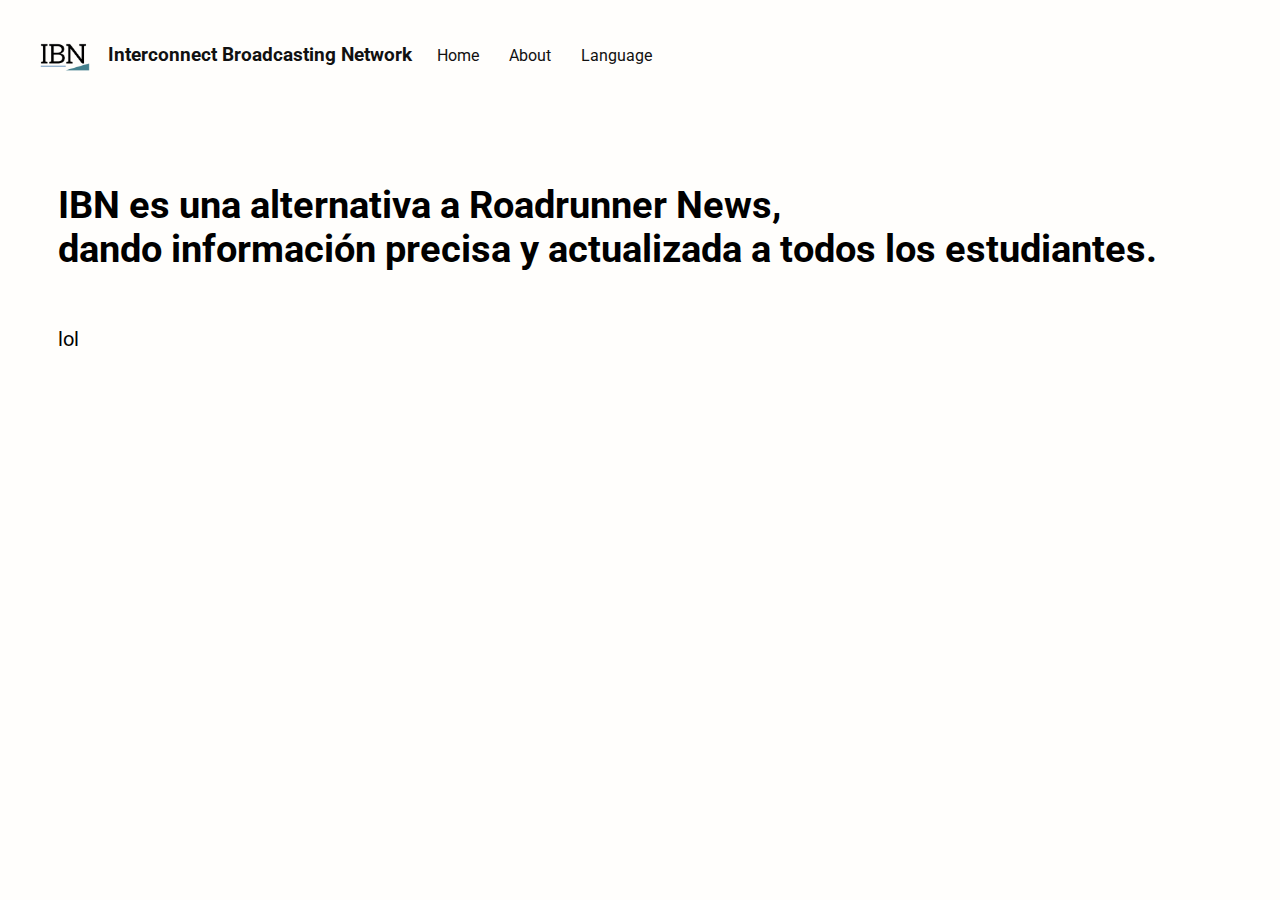
==== about.html @ 8e0668d7 "Upload" ====
<!DOCTYPE html>
<html>
<head>
  <meta charset="utf-8">
  <meta name="viewport" content="width=device-width, initial-scale=1.0">
  <title>IBN</title>
  <link rel="stylesheet" type="text/css" href="style.css">
  <script src="script.js"></script>
</head>
  
<body>

  <div class="header">
    <img src="logo.png">
    <h3 id="title">Interconnect Broadcasting Network</h3>
    
    <div class="navBar">
      <a href="index.html">Home</a>
      <a href="about.html">About</a>
      <div class="dropdown">
        <button class="dropbtn">Language</button>
          <div class="dropdown-content">
            <a href="https://ibnnews.netlify.app/">English</a>
            <a href="https://ibnnewsespanol.netlify.app/">Español</a>
          </div>
      </div>
    </div>
  </div>

      
    <div class="desc1">
        <h1>IBN es una alternativa a Roadrunner News, <br> dando información precisa y actualizada a todos los estudiantes.</h1>
        <h2 id="about">lol
            

        </h2>
    </div>

  







</body>
</html>
---- style.css ----
@import url('https://fonts.googleapis.com/css2?family=Roboto:wght@100;300;400;700&display=swap');

html {
  font-family: 'Roboto', sans-serif;
  background-color: #fffefc;
  font-weight: 400;
}


.video {
  padding-top: 7px;
  padding-left: 50px;
}

.image img {
  height: 210px;
  width: 280px;
  margin-top: -70px;

}

img {
  height: 70px;
  width: 70px;
  padding-left: 10px;
  padding-right: 10px;
  float: left;
}

.desc h1 {
  font-size: 45px;
  text-align: left;
  padding-left: 50px;
  padding-top: 70px;
  padding-right: 60px;
  padding-bottom: 130px;
  margin-bottom: -70px;
  
}

.desc1 h1 {
  font-size: 38px;
  text-align: left;
  padding-left: 50px;
  padding-top: 70px;
  padding-right: 60px;
  padding-bottom: 10px;

}

.desc1 h2 {
  font-weight: 400;
  font-size: 20px;
  padding-top: 20px;
  padding-left: 50px;
}

.desc h2 {
  padding-left: 50px;
  
}

#about br {
  display: block;
  content: "";
  margin-top: 5px;
}

#info {
  height: 500px;
  width: 800px;
  font-size: 18px;
  float: right;
  padding-right: 100px;
  padding-top: 6px;
}

#info br {
  display: block;
  content: "";
  margin-top: 10px;
}

#title {
  float: left;
  margin-bottom: -10px;
  margin-right: 5px;
  padding-top: 7px;
  padding-right: 5px;
  color: #111111;
}

.header {
  height: 50px;
  width: 99%;
  color: #fffefc;
  padding-top: 10px;
  padding-bottom: 20px;
  padding-left: 10px;
}


.navBar {
  overflow: hidden;
  padding-top: 6px;
  border-radius: 3px;
  color: #fffefc;
}

.navBar a {
  float: left;
  color: #111111;
  text-align: center;
  padding: 22px 15px;
  text-decoration: none;
  font-size: 16px;
  border-radius: 3px;
}

.navBar a:hover {
  background-color: #f7f6f4;
  border-radius: 3px;
}

.dropdown {
    float: left;
    overflow: hidden;
    border-radius: 3px;
    color: #fffefc;
  }

.dropdown .dropbtn {
    font-size: 16px;
    border: none;
    outline: none;
    color: #111111;
    padding: 22px 15px;
    background-color: inherit;
    font-family: inherit;
    margin: 0; 
    border-radius: 3px;
  }

  .navbar a:hover, .dropdown:hover .dropbtn {
    background-color: #f7f6f4;
    border-radius: 3px;
    text-decoration: none;
  }

  .dropdown-content {
    display: none;
    position: absolute;
    background-color: #f9f9f9;
    min-width: 160px;
    box-shadow: 0px 8px 16px 0px rgba(0,0,0,0.2);
    z-index: 1;
    border-radius: 3px;
  }

  .dropdown-content a {
    float: none;
    color: #111111;
    padding: 20px 16px;
    text-decoration: none;
    display: block;
    text-align: left;
    border-radius: 3px;
  }

  .dropdown-content a:hover {
    background-color: #f7f6f4;
    border-radius: 3px;
  }

  .dropdown:hover .dropdown-content {
    display: block;
    border-radius: 3px;
  }
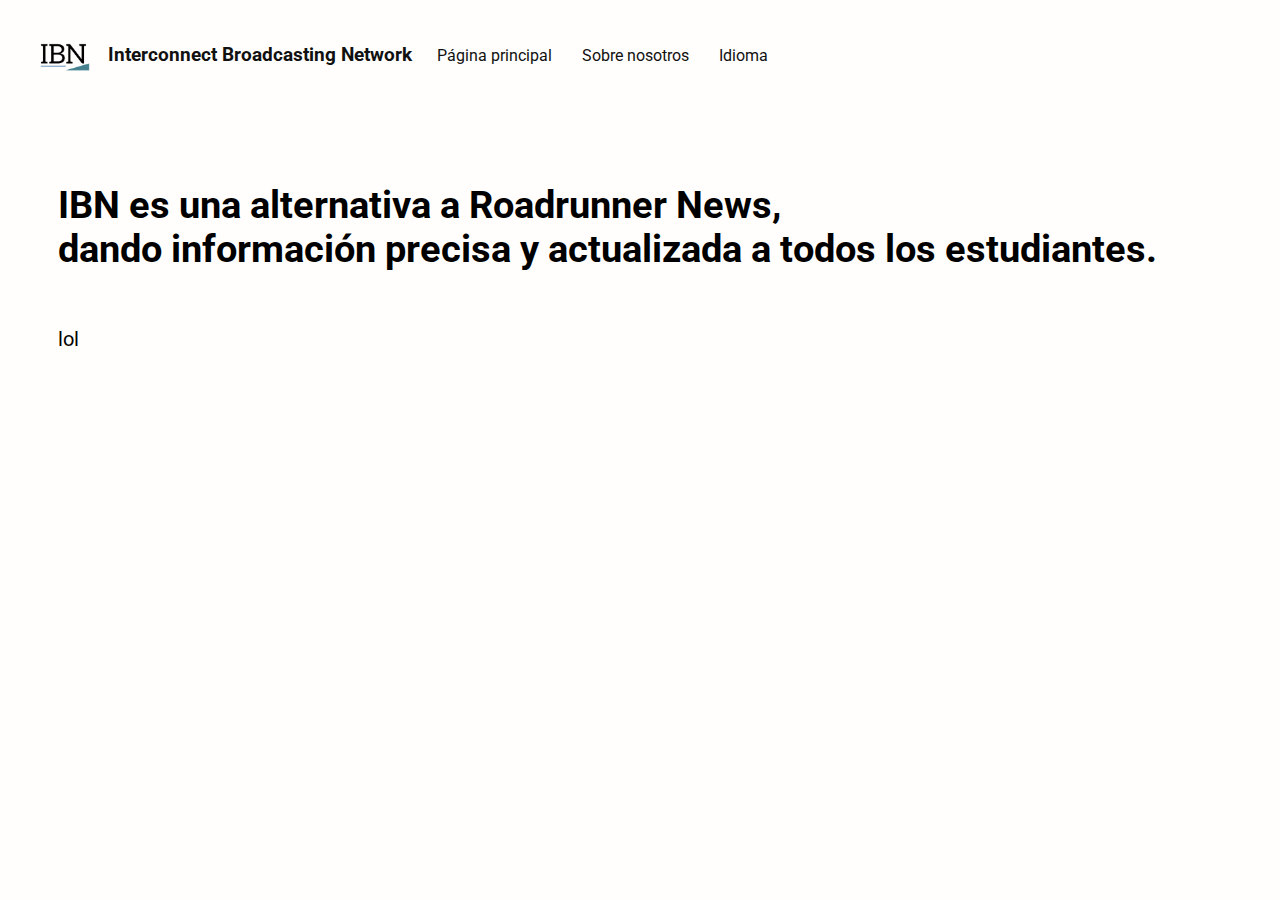
==== commit 632b1dd2: "Update about.html" ====
--- a/about.html
+++ b/about.html
@@ -15,10 +15,10 @@
     <h3 id="title">Interconnect Broadcasting Network</h3>
     
     <div class="navBar">
-      <a href="index.html">Home</a>
-      <a href="about.html">About</a>
+      <a href="index.html">Página principal</a>
+      <a href="about.html">Sobre nosotros</a>
       <div class="dropdown">
-        <button class="dropbtn">Language</button>
+        <button class="dropbtn">Idioma</button>
           <div class="dropdown-content">
             <a href="https://ibnnews.netlify.app/">English</a>
             <a href="https://ibnnewsespanol.netlify.app/">Español</a>
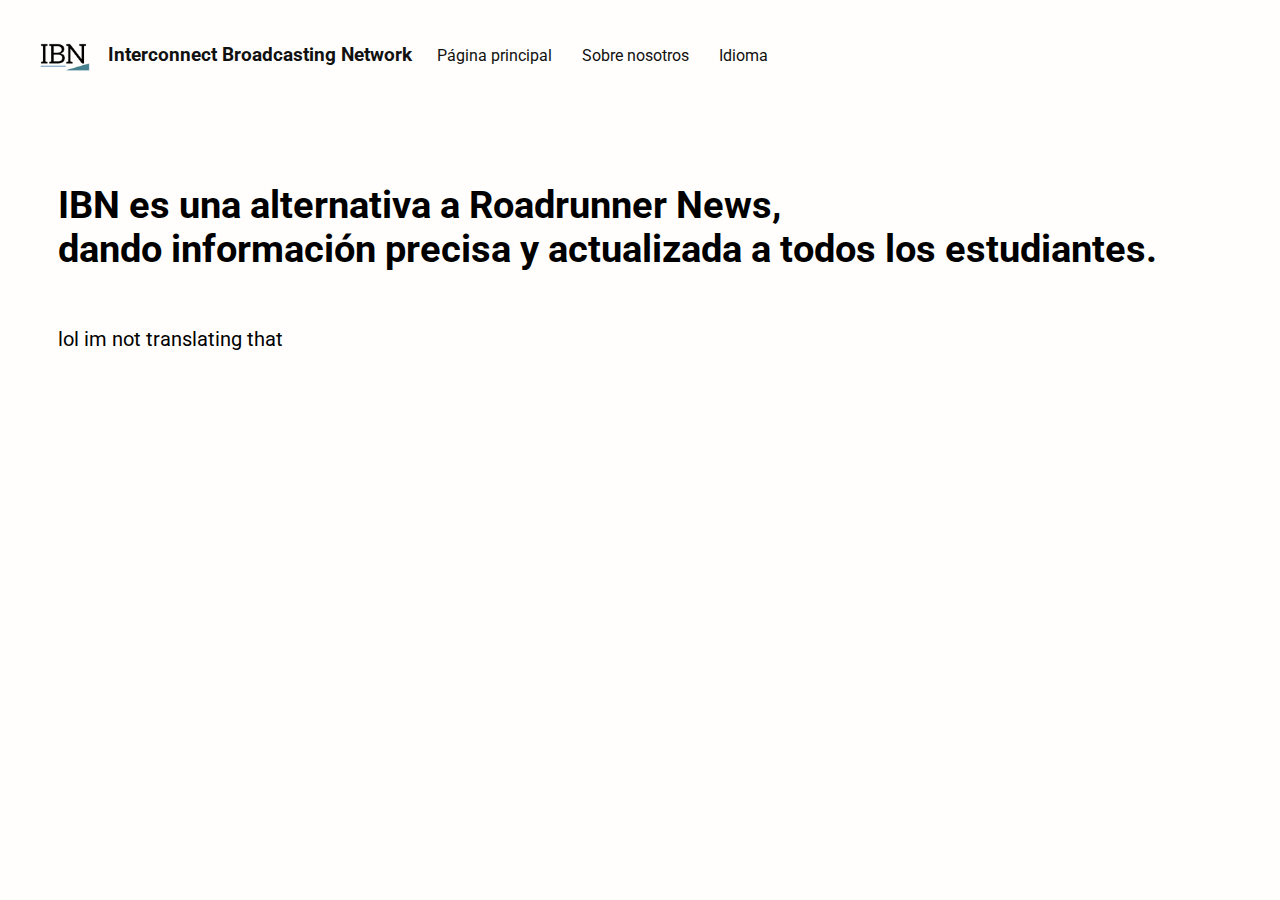
==== commit 88d6c913: "Update about.html" ====
--- a/about.html
+++ b/about.html
@@ -30,7 +30,7 @@
       
     <div class="desc1">
         <h1>IBN es una alternativa a Roadrunner News, <br> dando información precisa y actualizada a todos los estudiantes.</h1>
-        <h2 id="about">lol
+        <h2 id="about">lol im not translating that
             
 
         </h2>
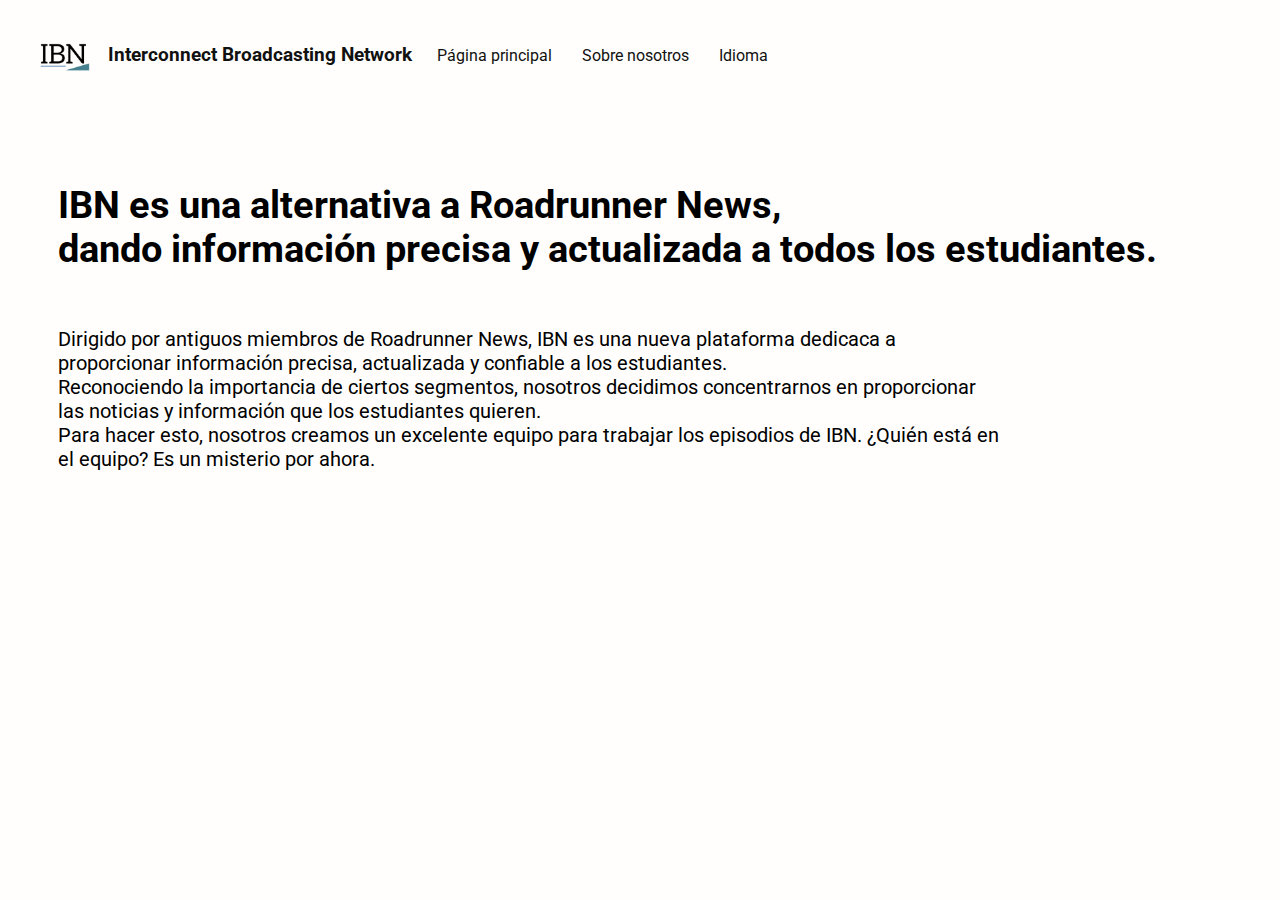
==== commit 36164076: "Update about.html" ====
--- a/about.html
+++ b/about.html
@@ -30,7 +30,12 @@
       
     <div class="desc1">
         <h1>IBN es una alternativa a Roadrunner News, <br> dando información precisa y actualizada a todos los estudiantes.</h1>
-        <h2 id="about">lol im not translating that
+        <h2 id="about">
+          Dirigido por antiguos miembros de Roadrunner News, IBN es una nueva plataforma dedicaca a proporcionar información precisa, actualizada y confiable a los estudiantes.
+          <br>
+          Reconociendo la importancia de ciertos segmentos, nosotros decidimos concentrarnos en proporcionar las noticias y información que los estudiantes quieren.
+          <br>
+          Para hacer esto, nosotros creamos un excelente equipo para trabajar los episodios de IBN. ¿Quién está en el equipo? Es un misterio por ahora.
             
 
         </h2>
--- a/style.css
+++ b/style.css
@@ -10,6 +10,7 @@
 .video {
   padding-top: 7px;
   padding-left: 50px;
+  float: left;
 }
 
 .image img {
@@ -53,6 +54,7 @@
   font-size: 20px;
   padding-top: 20px;
   padding-left: 50px;
+  width: 75%;
 }
 
 .desc h2 {
@@ -67,11 +69,11 @@
 }
 
 #info {
-  height: 500px;
+  height: auto;
   width: 800px;
   font-size: 18px;
   float: right;
-  padding-right: 100px;
+  padding-right: 75px;
   padding-top: 6px;
 }
 
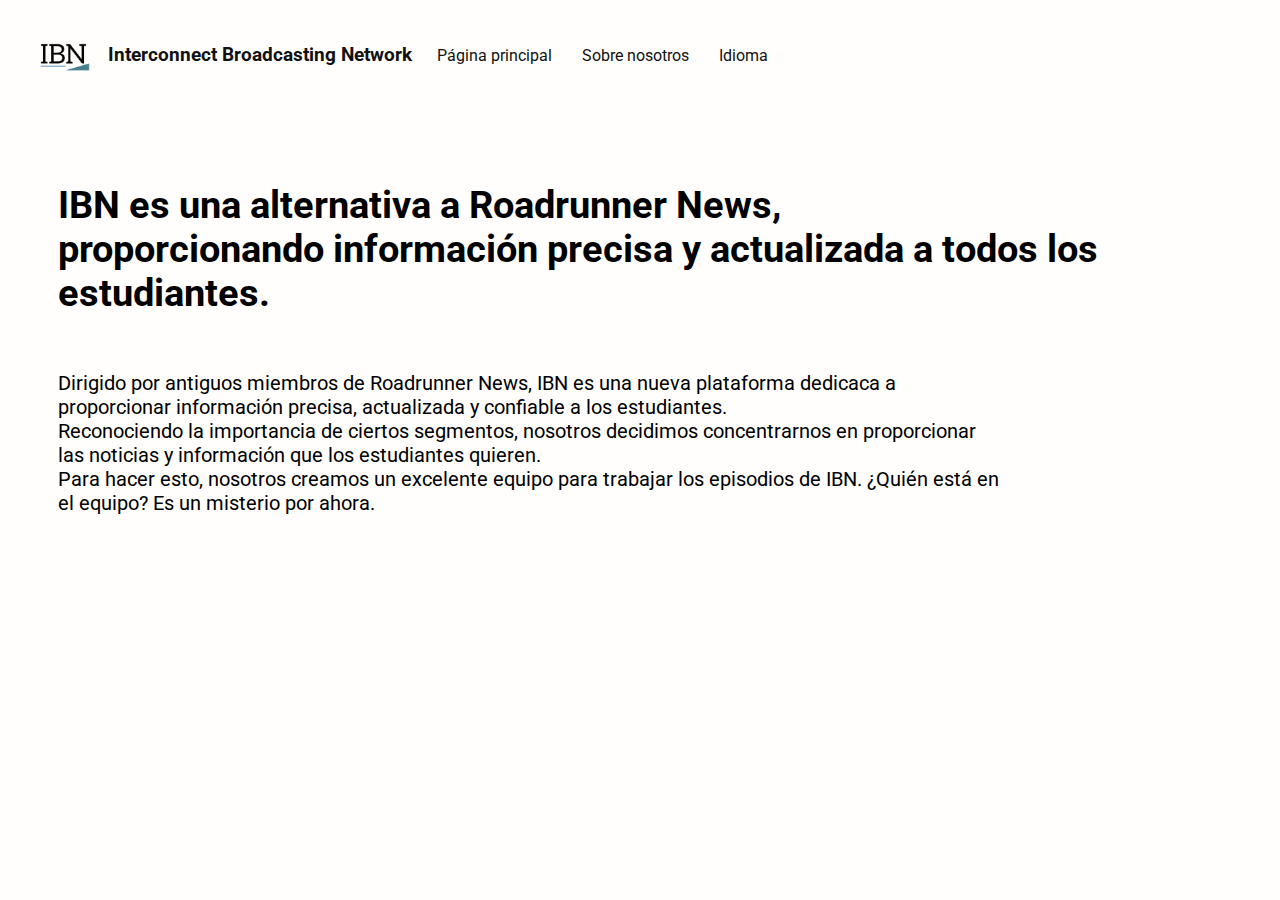
==== commit d8a1190d: "Update about.html" ====
--- a/about.html
+++ b/about.html
@@ -29,7 +29,7 @@
 
       
     <div class="desc1">
-        <h1>IBN es una alternativa a Roadrunner News, <br> dando información precisa y actualizada a todos los estudiantes.</h1>
+        <h1>IBN es una alternativa a Roadrunner News, <br> proporcionando información precisa y actualizada a todos los estudiantes.</h1>
         <h2 id="about">
           Dirigido por antiguos miembros de Roadrunner News, IBN es una nueva plataforma dedicaca a proporcionar información precisa, actualizada y confiable a los estudiantes.
           <br>
